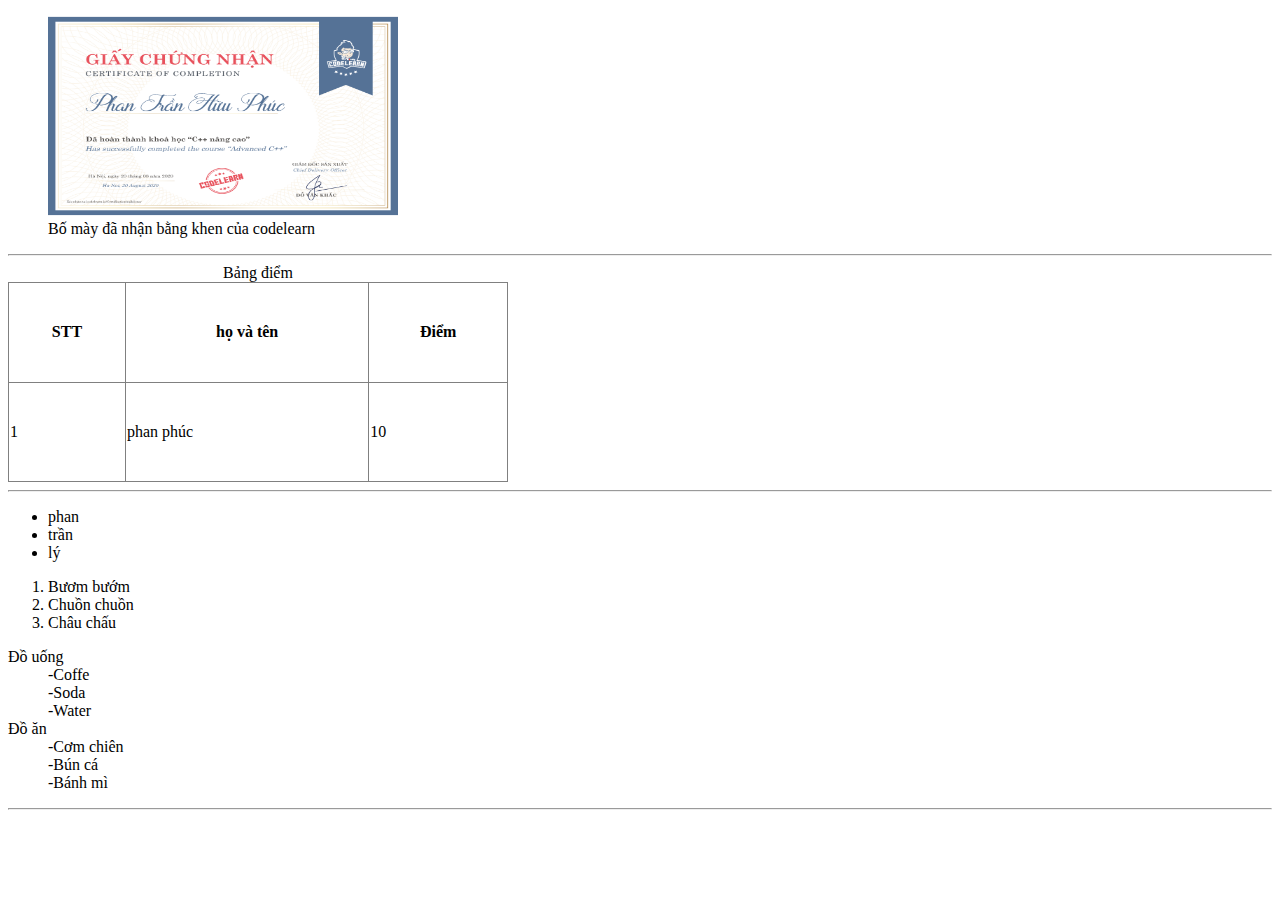
==== index2.html @ 3dd6638f "Add File" ====
<!DOCTYPE html>
<html lang="en">
<head>
    <meta charset="UTF-8">
    <meta name="viewport" content="width=device-width, initial-scale=1.0">
    <title>Hình ảnh,Link,Table,Form,List</title>
    <style>
        table{
            /*To let the borders collapse into one border, 
            add the CSS border-collapse property:*/
            border-collapse: collapse;
        }
    </style>
</head>
<body>
    <figure>
        <img src="CodeLearn_certification.png" alt="Đây là bằng khen nè" 
        width="350" height="200">
        <figcaption>Bố mày đã nhận bằng khen của codelearn</figcaption>
    </figure>
    <hr>

    <table border="1" style="width:500px;height:200px">
        <caption>Bảng điểm</caption>
        <tr>
            <th>STT</th>
            <th>họ và tên</th>
            <th>Điểm</th>
            <!--colspan cho phép chiếm bao nhiêu cột
                rowspan cho phép chiếm bao nhiêu hàng-->
        </tr>
        <tr>
            <td>1</td>
            <td>phan phúc</td>
            <td>10</td>
        </tr>
    </table>
    <hr>
    <!--Unordered HTML List-->
    <ul>
        <li>phan</li>
        <li>trần</li>
        <li>lý</li>
    </ul>
    <!--Ordered HTML List-->
    <ol>
        <li>Bươm bướm</li>
        <li>Chuồn chuồn</li>
        <li>Châu chấu</li>
    </ol>
    <!--HTML Description Lists-->
    <dl>
        <dt>Đồ uống</dt>
        <dd>-Coffe</dd>
        <dd>-Soda</dd>
        <dd>-Water</dd>

        <dt>Đồ ăn</dt>
        <dd>-Cơm chiên</dd>
        <dd>-Bún cá</dd>
        <dd>-Bánh mì</dd>
    </dl>
    <hr>
    
</body>
</html>
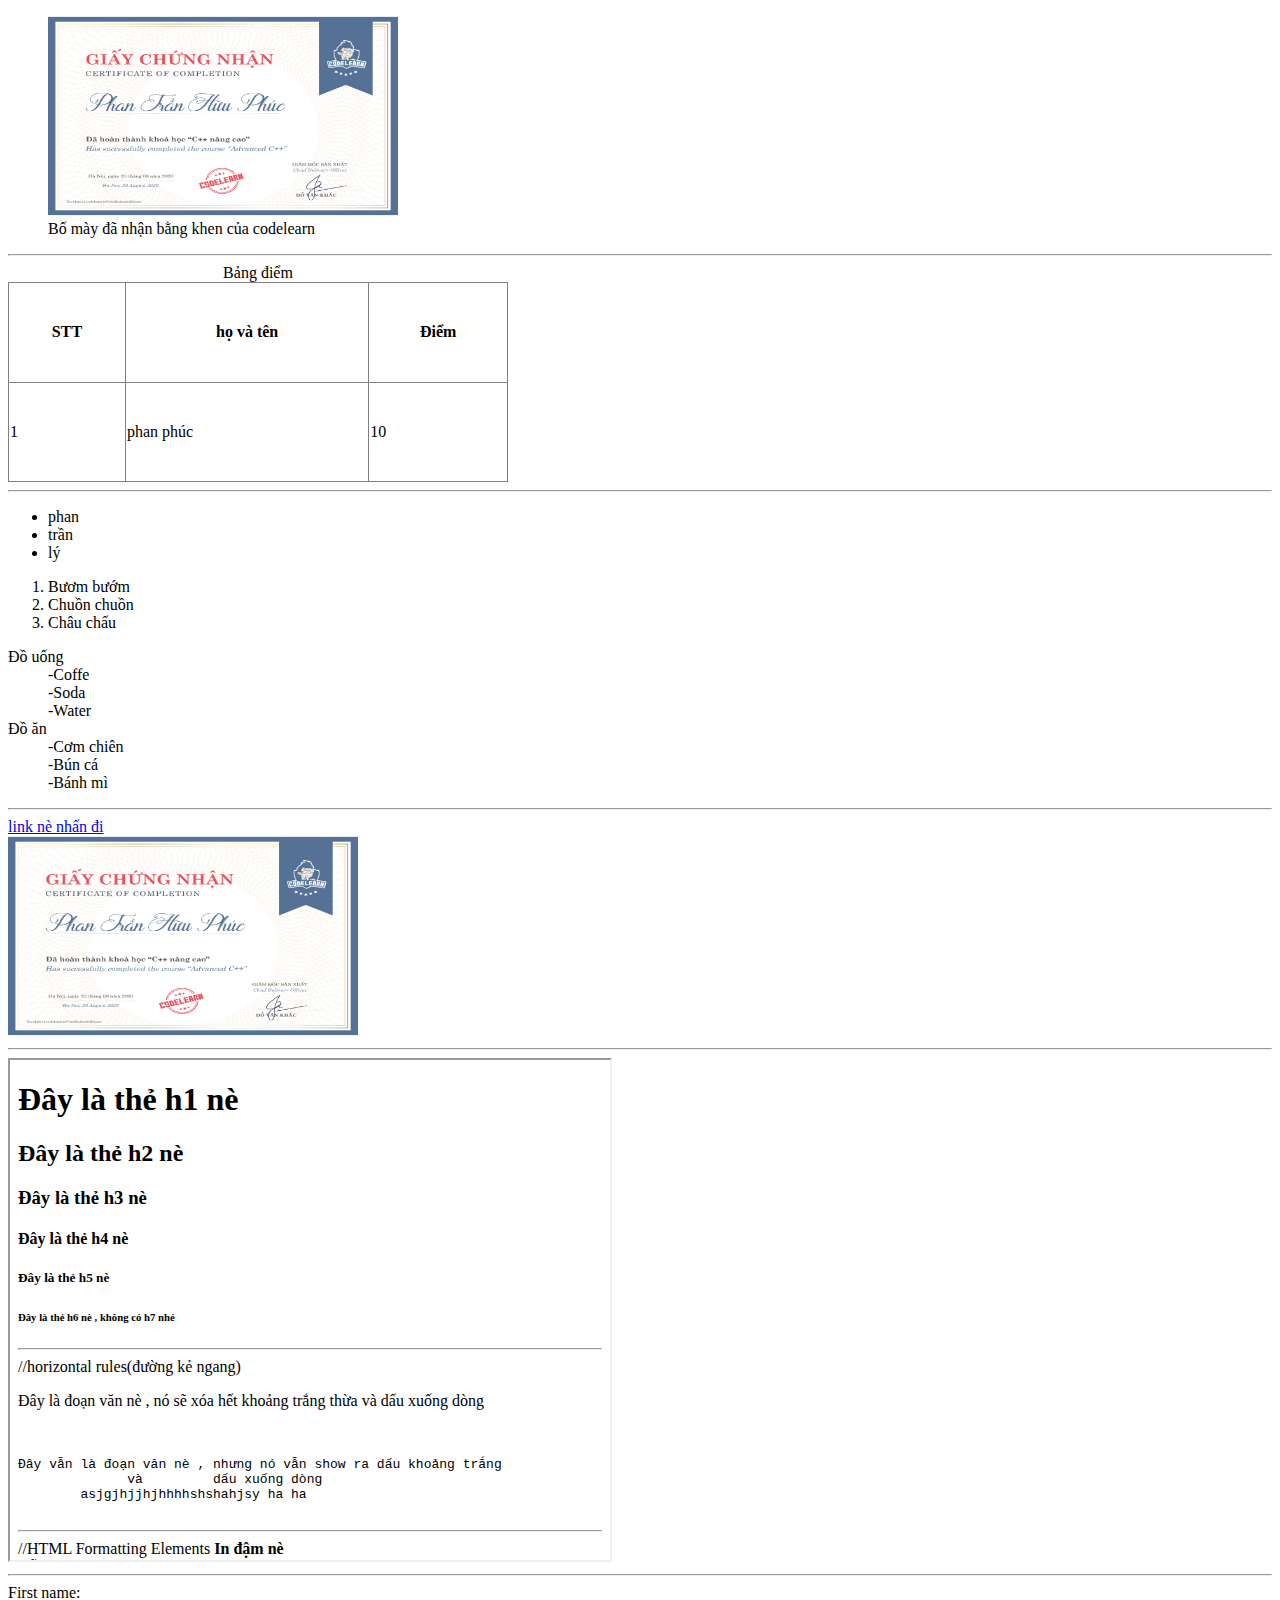
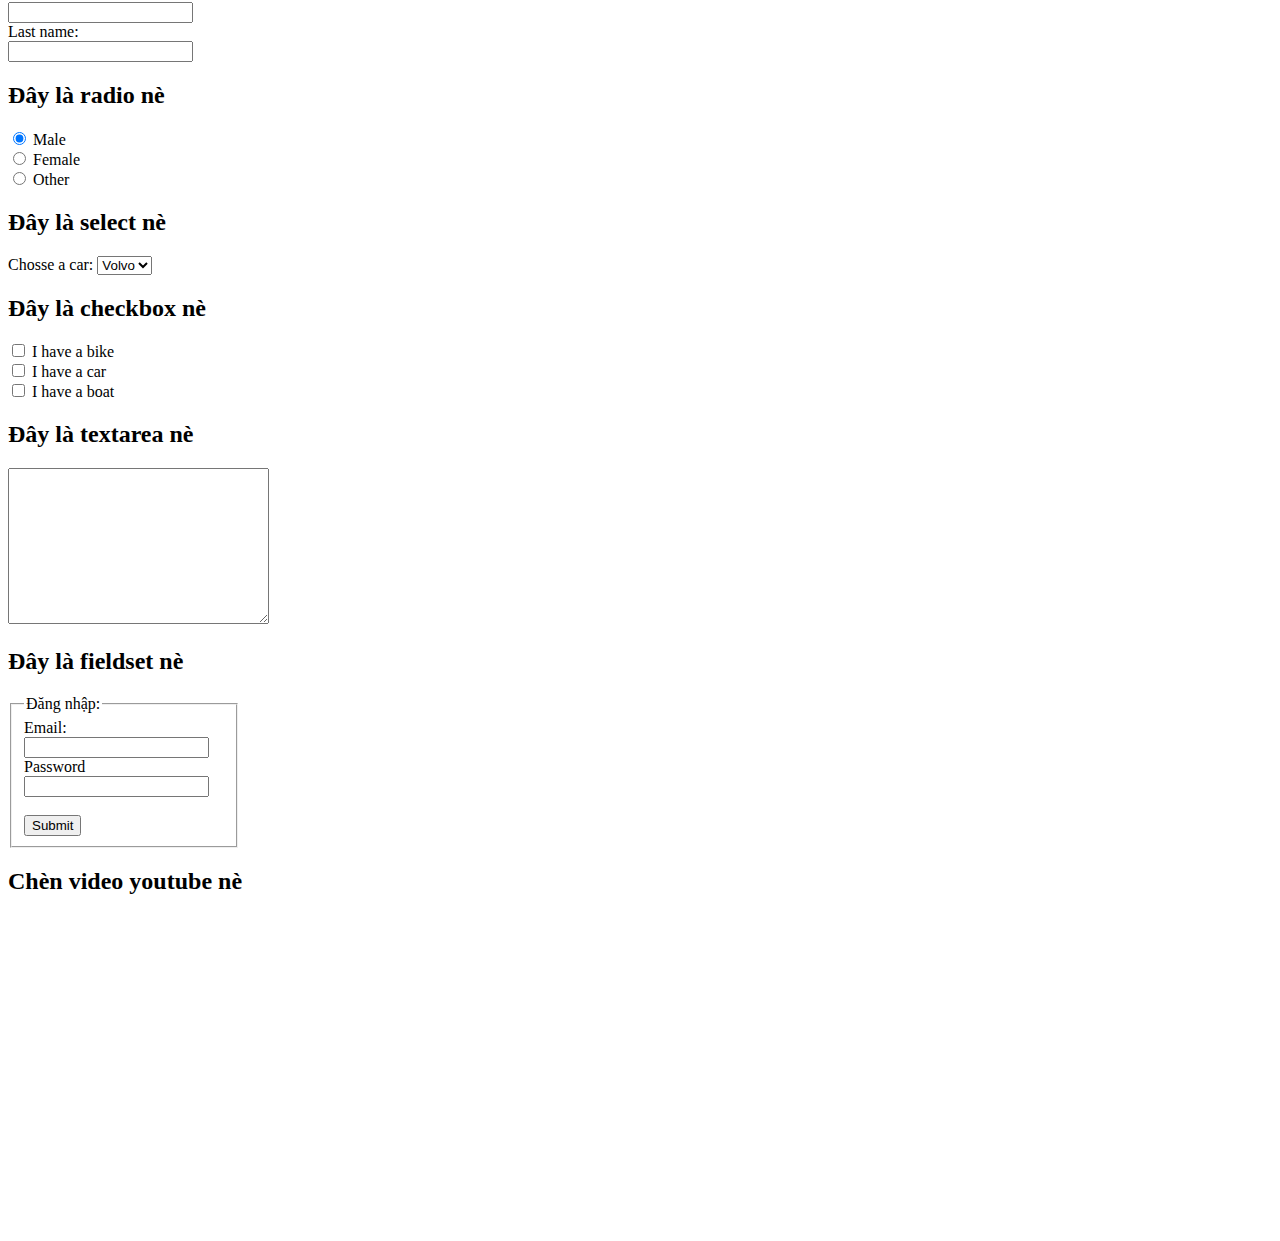
==== commit 9f9192f7: "Changed index2.html" ====
--- a/index2.html
+++ b/index2.html
@@ -61,6 +61,78 @@
         <dd>-Bánh mì</dd>
     </dl>
     <hr>
+    <!--The target attribute specifies where to open the linked document.
+
+    The target attribute can have one of the following values:
+
+    _self - Default. Opens the document in the same window/tab as it was clicked
+    _blank - Opens the document in a new window or tab
+    _parent - Opens the document in the parent frame
+    _top - Opens the document in the full body of the window-->
+    <a href="index.html" target="_blank">link nè nhấn đi</a>
+    <br>
+    <a href="index.html">
+        <img src="CodeLearn_certification.png" alt="Bằng khen"
+            width="350" height="200">
+    </a>
+    <hr>
+
+    <iframe src="index.html" title="description"  height="500" width="600"
+        frameborder="1">
+    </iframe>
+    <hr>
+
+    <form>
+        <label for="fname">First name:</label><br>
+        <input type="text" id="fname" name="fname"><br>
+        <label for="lname">Last name:</label><br>
+        <input type="text" id="lname" name="lname">
+    </form>
     
+    <form>
+        <h2>Đây là radio nè</h2>
+        <input type="radio" id="male" name="gender" value="male" checked>
+        <label for="male">Male</label><br>
+        <input type="radio" id="female" name="gender" value="female">
+        <label for="female">Female</label><br>
+        <input type="radio" id="other" name="gender" value="other">
+        <label for="other">Other</label>
+        <br>
+        <h2>Đây là select nè</h2>
+        <label for="car">Chosse a car:</label>
+        <select name="cars" id="cars">
+            <option value="volvo">Volvo</option>
+            <option value="saab">Saab</option>
+            <option value="audi">Audi</option>
+        </select>
+    </form>
+    <h2>Đây là checkbox nè</h2>
+    <form>
+        <input type="checkbox" name="phuongtien1" id="phuongtien1" value="bike">
+        <label for="phuongtien1">I have a bike</label><br>
+        <input type="checkbox" name="phuongtien2" id="phuongtien2" value="car">
+        <label for="phuongtien2">I have a car</label><br>
+        <input type="checkbox" name="phuongtien3" id="phuongtien3" value="boat">
+        <label for="phuongtien3">I have a boat</label>
+    </form>
+    <h2>Đây là textarea nè</h2>
+    <textarea name="message" id="message" cols="30" rows="10"></textarea>
+    <h2>Đây là fieldset nè </h2>
+    <form action="">
+        <fieldset style="width:200px">
+            <legend>Đăng nhập:</legend>
+            <label for="email">Email:</label><br>
+            <input type="text" name="email" id="email"><br>
+            <label for="password">Password</label><br>
+            <input type="text" name="password" id="password"><br><br>
+            <input type="button" value="Submit">
+        </fieldset>
+    </form>
+    <h2>Chèn video youtube nè</h2>
+    <iframe width="560" height="315" 
+        src="https://www.youtube.com/embed/ySo1_loUkcQ"
+        frameborder="0" allow="accelerometer; autoplay; encrypted-media; 
+        gyroscope; picture-in-picture" allowfullscreen>
+    </iframe>
 </body>
 </html>